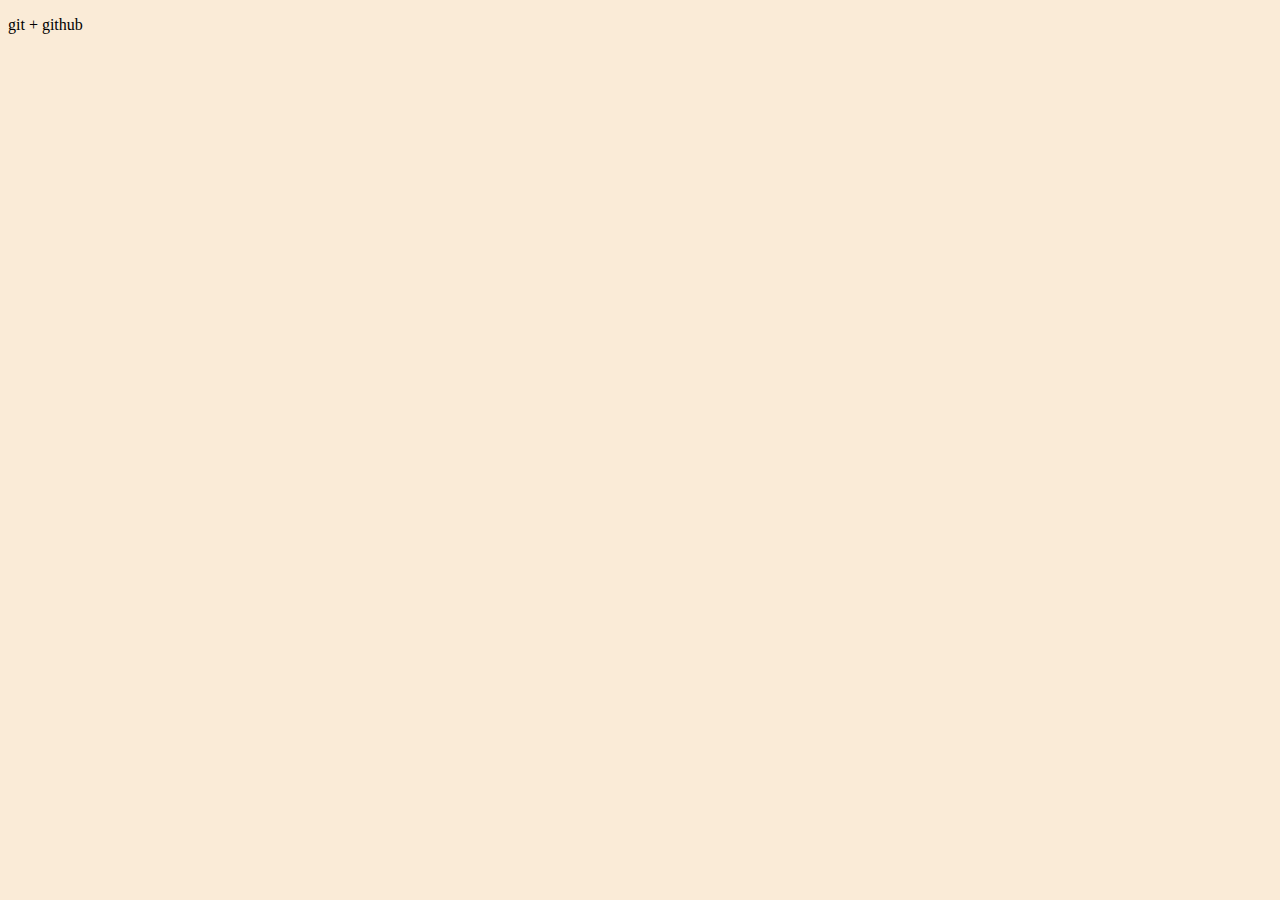
==== index.html @ caab1792 "first commit" ====
<!DOCTYPE html>
<html lang="en">
<head>
    <meta charset="UTF-8">
    <meta name="viewport" content="width=device-width, initial-scale=1.0">
    <link rel="stylesheet" href="css/style.css">
    <title>work with git</title>
</head>
<body>
    <p>git + github</p>
</body>
</html>
---- css/style.css ----
body {
    background-color: antiquewhite;
}
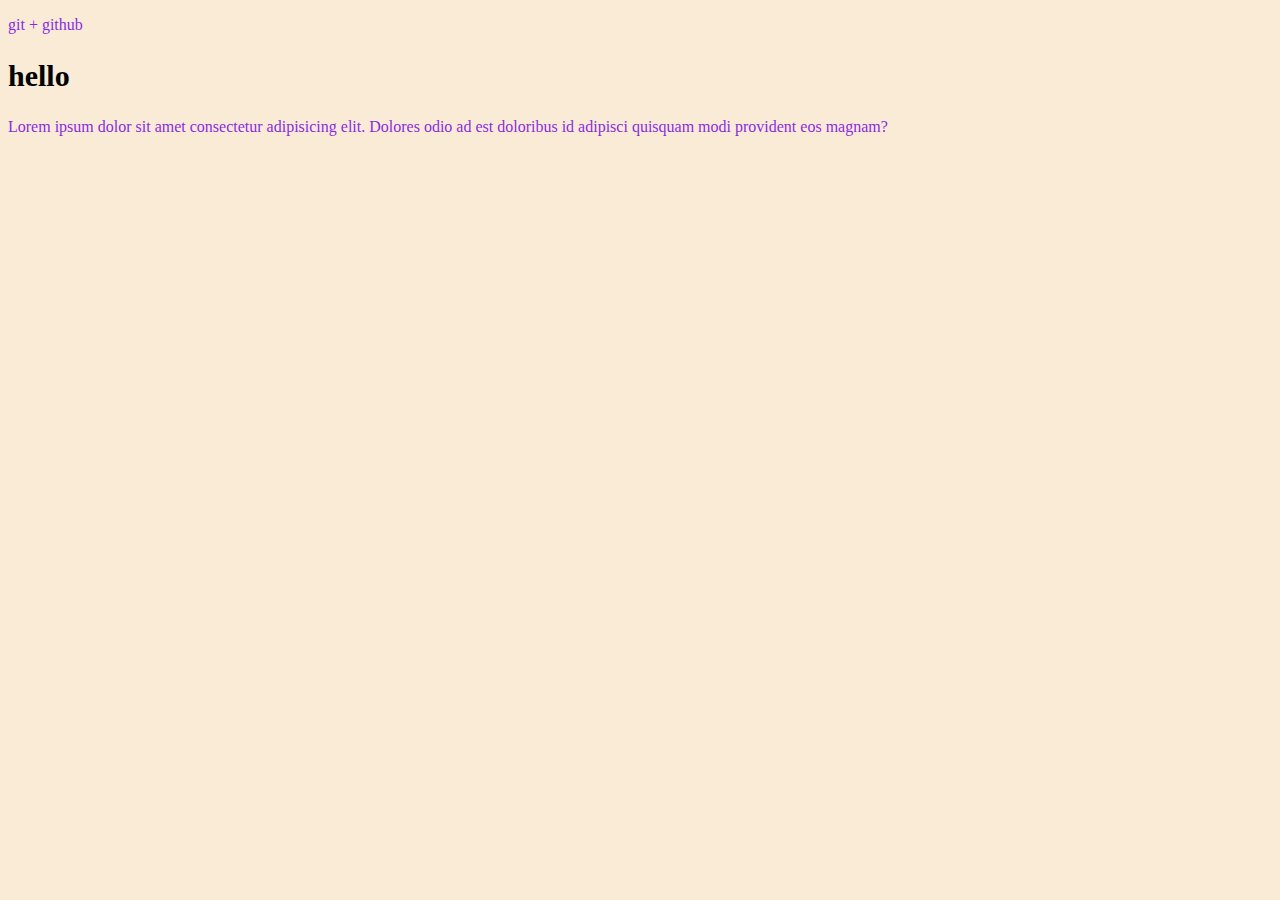
==== commit 8af78207: "наши первые изменения" ====
--- a/index.html
+++ b/index.html
@@ -8,5 +8,9 @@
 </head>
 <body>
     <p>git + github</p>
+    <h2>hello</h2>
+    <p>Lorem ipsum dolor sit amet consectetur adipisicing elit. Dolores odio ad est doloribus id adipisci quisquam modi provident eos magnam?
+    </p>
+
 </body>
 </html>--- a/css/style.css
+++ b/css/style.css
@@ -1,3 +1,11 @@
 body {
     background-color: antiquewhite;
+}
+
+p {
+    color: blueviolet;
+}
+
+h2 { 
+    font-size: 30px;
 }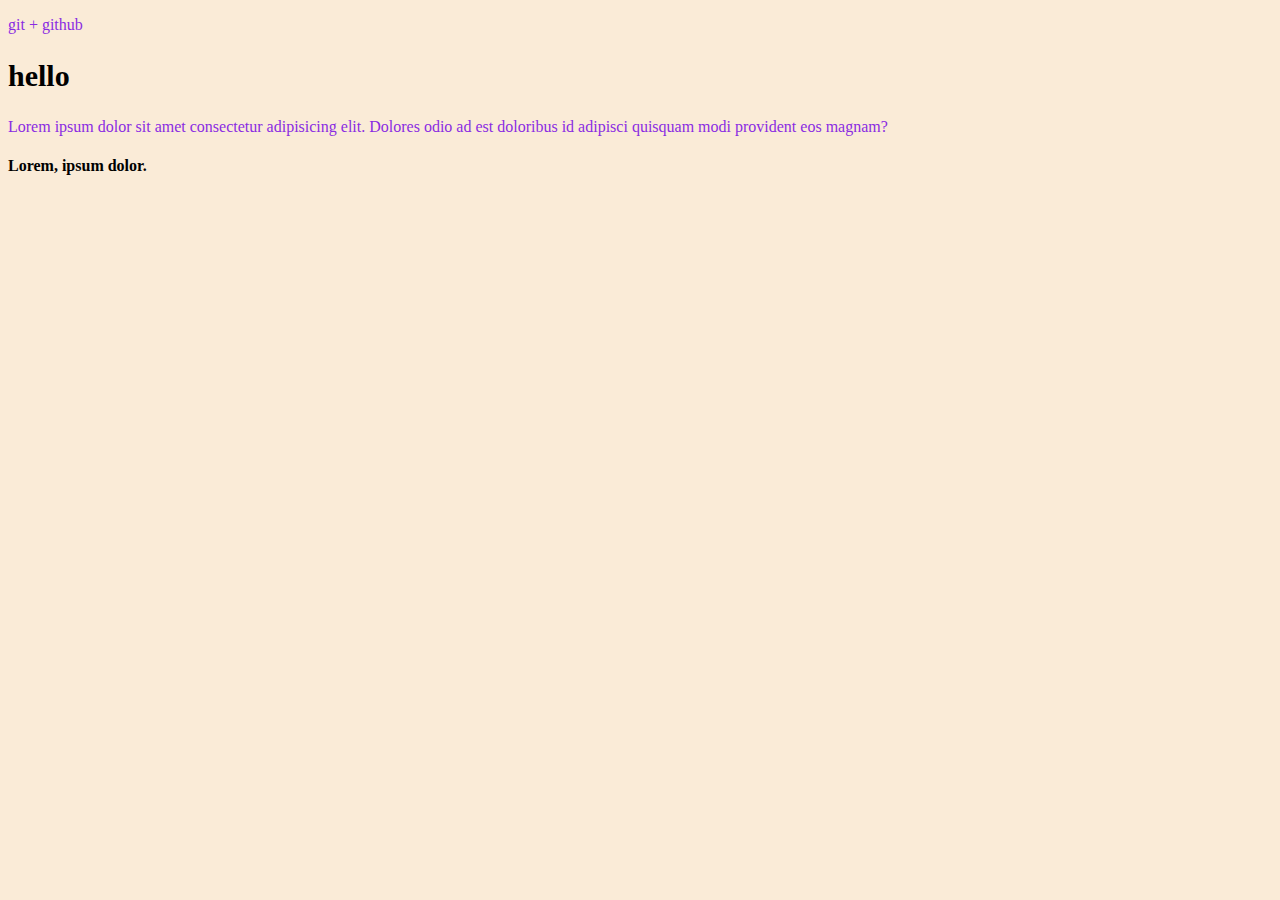
==== commit baae56d0: "второй commit" ====
--- a/index.html
+++ b/index.html
@@ -11,6 +11,6 @@
     <h2>hello</h2>
     <p>Lorem ipsum dolor sit amet consectetur adipisicing elit. Dolores odio ad est doloribus id adipisci quisquam modi provident eos magnam?
     </p>
-
+    <h4>Lorem, ipsum dolor.</h4>
 </body>
 </html>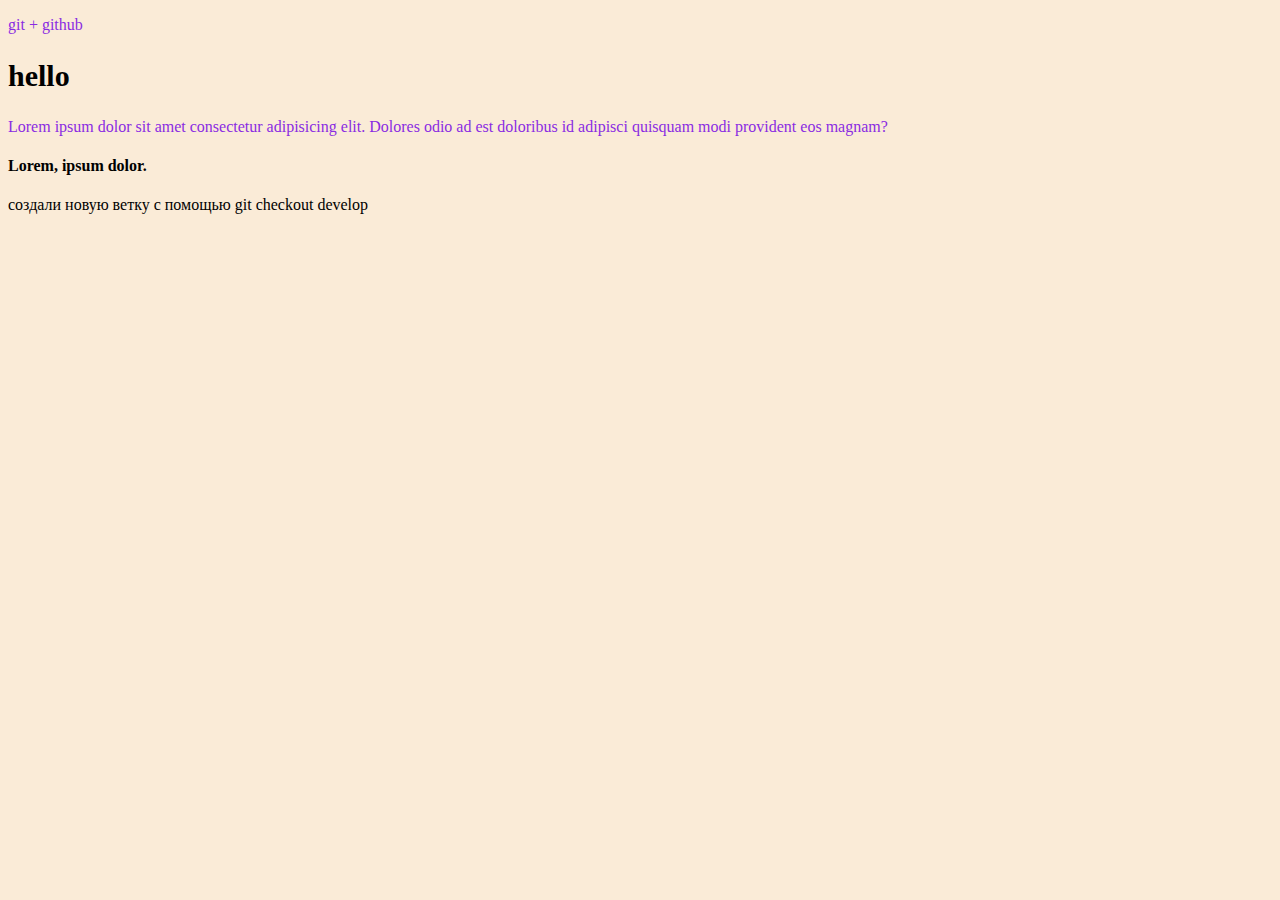
==== commit 63b4c657: "новая ветка" ====
--- a/index.html
+++ b/index.html
@@ -12,5 +12,8 @@
     <p>Lorem ipsum dolor sit amet consectetur adipisicing elit. Dolores odio ad est doloribus id adipisci quisquam modi provident eos magnam?
     </p>
     <h4>Lorem, ipsum dolor.</h4>
+    
+    создали новую ветку с помощью git checkout develop
+<!--коменнт-->
 </body>
 </html>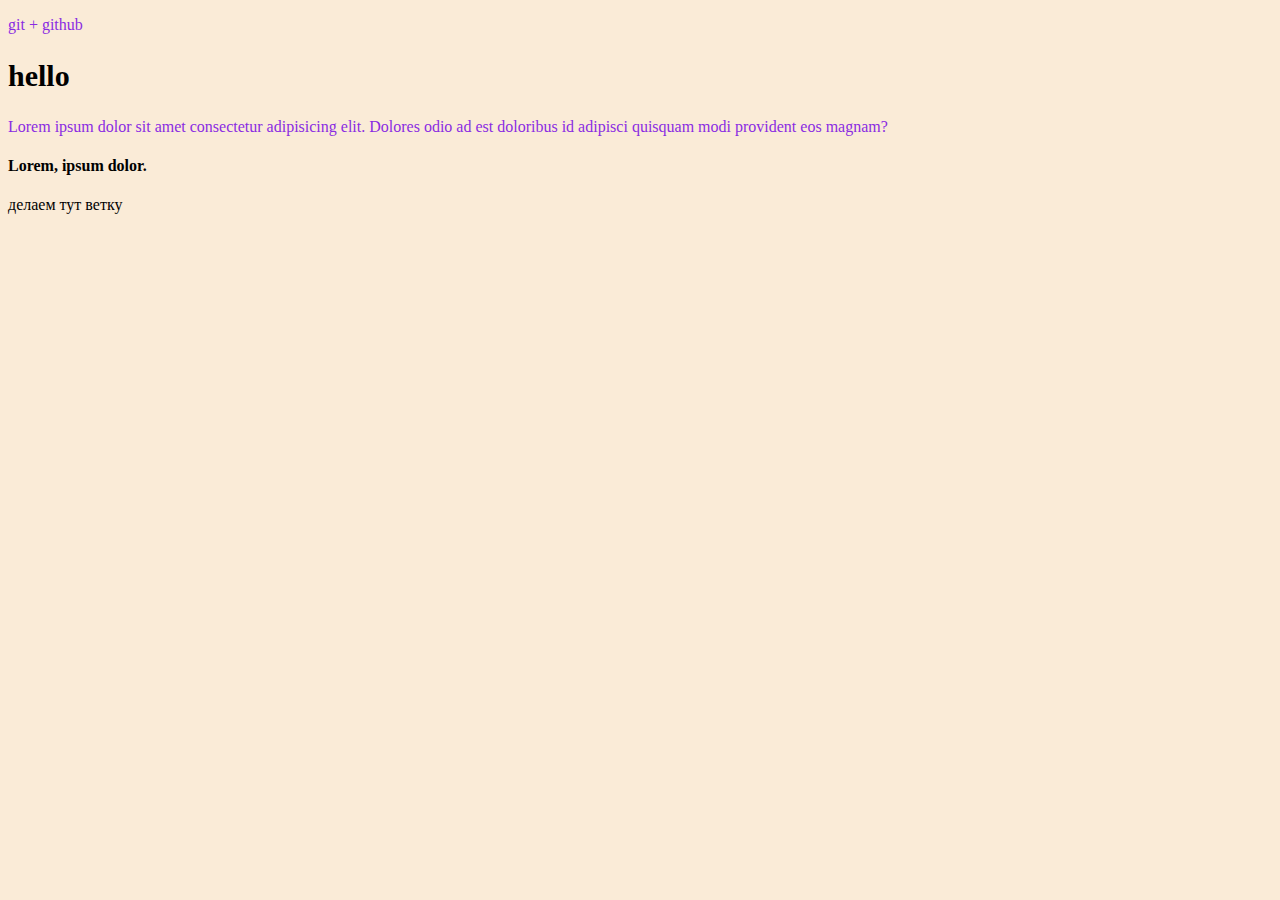
==== commit dfd71911: "ветка" ====
--- a/index.html
+++ b/index.html
@@ -12,8 +12,7 @@
     <p>Lorem ipsum dolor sit amet consectetur adipisicing elit. Dolores odio ad est doloribus id adipisci quisquam modi provident eos magnam?
     </p>
     <h4>Lorem, ipsum dolor.</h4>
-    
-    создали новую ветку с помощью git checkout develop
+    делаем тут ветку
 <!--коменнт-->
 </body>
 </html>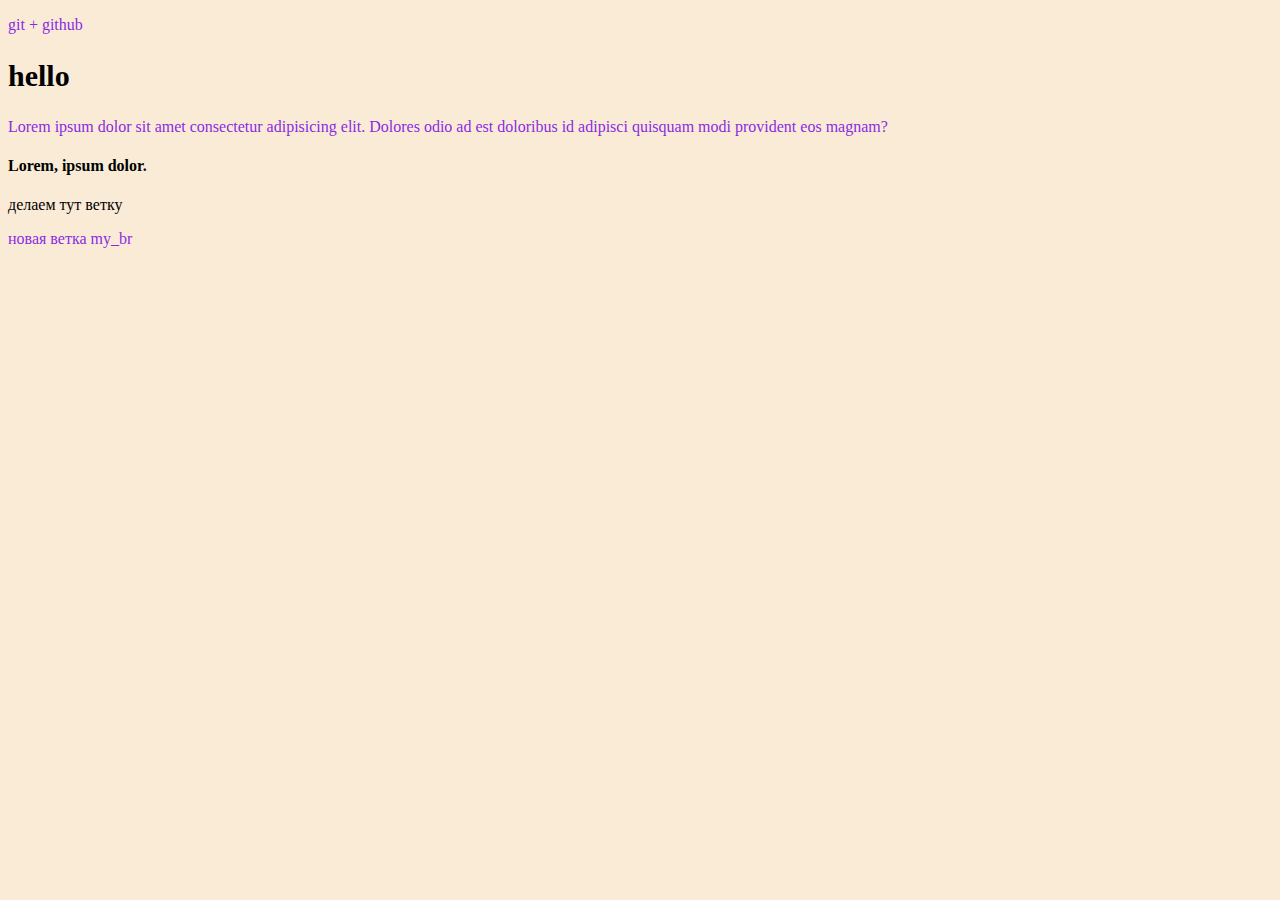
==== commit b2a0245f: "ветка my_br" ====
--- a/index.html
+++ b/index.html
@@ -14,5 +14,7 @@
     <h4>Lorem, ipsum dolor.</h4>
     делаем тут ветку
 <!--коменнт-->
+
+    <p>новая ветка my_br</p>
 </body>
 </html>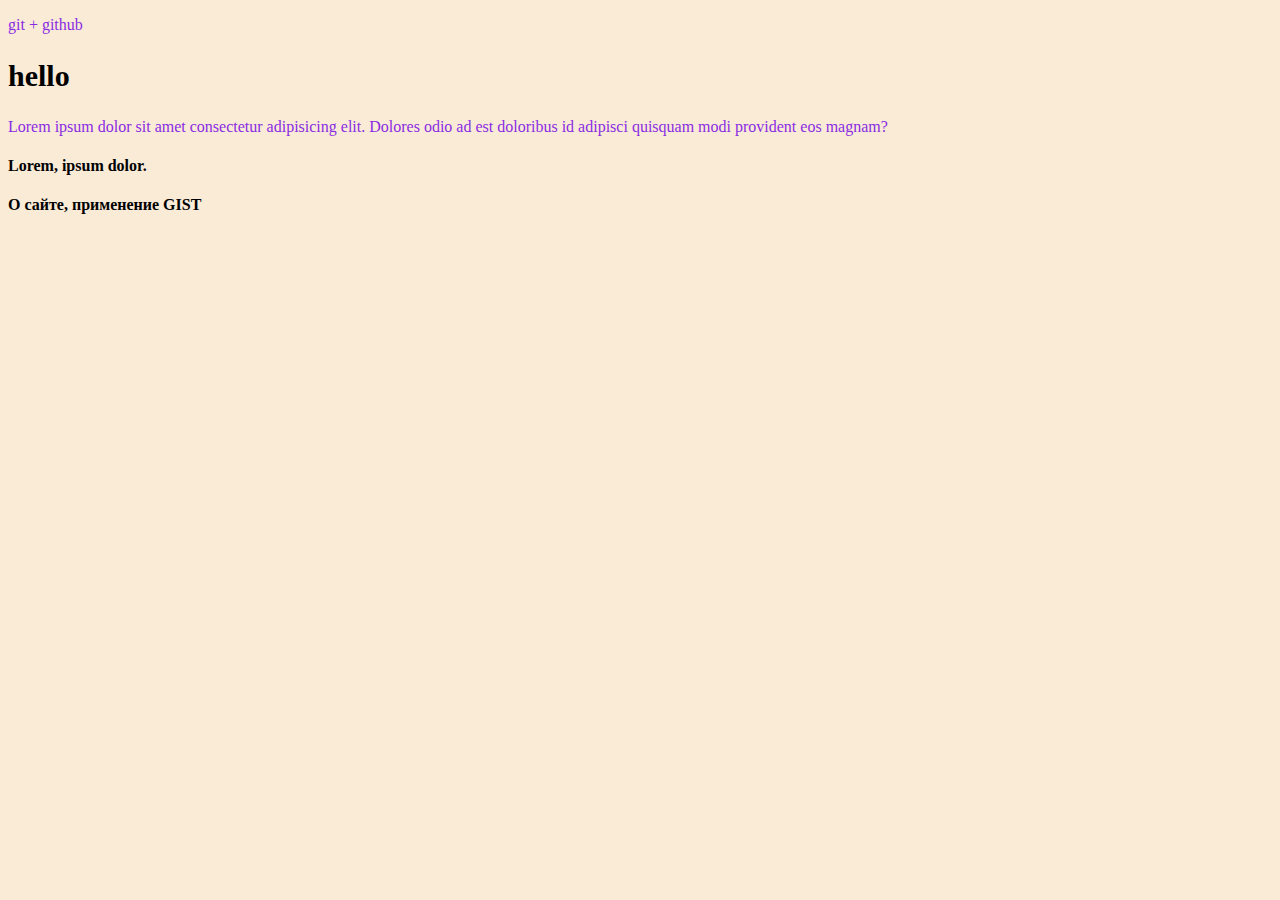
==== commit 0198ccc8: "комит" ====
--- a/index.html
+++ b/index.html
@@ -12,9 +12,9 @@
     <p>Lorem ipsum dolor sit amet consectetur adipisicing elit. Dolores odio ad est doloribus id adipisci quisquam modi provident eos magnam?
     </p>
     <h4>Lorem, ipsum dolor.</h4>
-    делаем тут ветку
+
+    <h4>О сайте, применение GIST</h4>
+
 <!--коменнт-->
-
-    <p>новая ветка my_br</p>
 </body>
 </html>